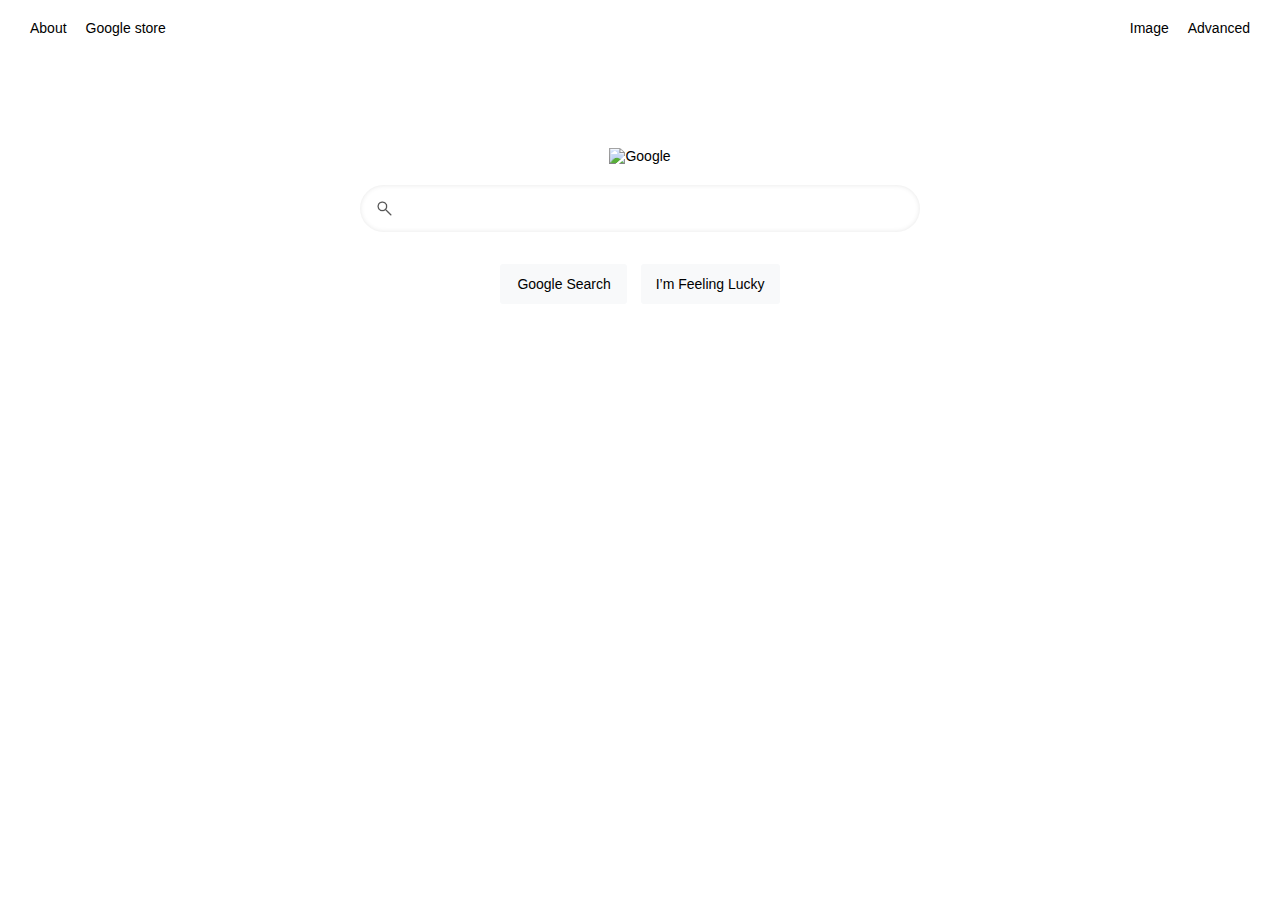
==== index.html @ 4a7ec35f "First commit first Page" ====
<!DOCTYPE html>
<html lang="en">    
    <head>
        <title>Google</title>
        <link rel="stylesheet" href="styles.css">

    </head>
    <body>
        <div id="FirstPart">
            <div id="about">
                <a href="//about.google/?fg=1&utm_source=google-FR&utm_medium=referral&utm_campaign=hp-header" id="T">About</a>
            </div>
            <div id="googleStore">
                <a href="https://store.google.com/fr/?utm_source=hp_header&utm_medium=google_ooo&utm_campaign=GS100042&hl=fr" id="T">Google store</a>
            </div>
      
            <div id="image">
                <a href="https://www.google.com/imghp?hl=fr&authuser=0&ogbl" id="T">Image</a>
            </div>
            <div id="advanced">
                <a href="..." id="T">Advanced</a>
            </div>
        </div>

        <div id="SecondPart">
            <img src="https://www.google.com/images/branding/googlelogo/1x/googlelogo_color_272x92dp.png" alt="Google" >
        </div>

        <div id="ThirdPart">
            <div class="search-container">
                <form action="https://www.google.com/search" method="GET">
                    <img src="loupe.png" alt="Rechercher" id="search-icon">
                    <div class="search-box">
                    <input type="text" name="q" class="input">
                    </div>
            </div>
        </div>
        
        <div id="FourthPart" >
            <div class="search-buttons">
                <input type="submit" value="Google Search" id="search-button1">
                <button type="reset" id="search-button2">I’m Feeling Lucky</button>
            </div>
        </div>
        </form>

       
    </body>
</html>
---- styles.css ----
body,
input,
button {
    font-size: 14px;
    font-family: Arial, sans-serif;
    color: var(--COEmY);
}

#FirstPart {
    display: flex;
    margin: auto auto 0 auto;
    padding: 12px;
}

#T {
    text-decoration: none;
    color: black;
}

#T:hover {
    text-decoration: none;
    color: black;
    cursor: pointer;
}

#about {
    padding-left: 10px;
    text-align: left;
    color: black;
}

#googleStore {
    text-decoration: none;
    padding-left: 19px;
    text-align: left;
    width: 700px;
    cursor: default;
}

#image {
    text-decoration: none;
    padding-right: 19px;
    text-align: right;
    width: 700px;
    color: black;
    cursor: default;
}

#advanced {
    text-decoration: none;
    padding-right: 10px;
    text-align: right;
    color: black;
    cursor: default;
}


#SecondPart {
    text-align: center;
    padding-top: 100px;
}



#FourthPart {
    text-align: center;
    padding: 17px;
}

/* Conteneur du champ de recherche */
.search-container {
    display: flex;
    justify-content: center;
    margin-top: 1px;
    margin-bottom: 13px;
}

.search-box {
    width: 530px;
    height: 37px;
    padding: 10px 11px;
    font-size: 16px;
    font-family: Arial, sans-serif;
    border-radius: 1px;
    box-shadow: none;
    transition: box-shadow 0.2s ease-in-out, border-color 0.2s ease-in-out;
}

/* Effet au survol et au focus */
.search-box:hover {
    box-shadow: inset 0px 0px 5px rgba(180, 175, 175, 0.754);
}

.search-box {
    display: flex;
    align-items: center;
    border-radius: 25px;
    padding: 5px 15px;
    box-shadow: inset 0px 0px 5px rgba(0, 0, 0, 0.1);
    border: 2px;
    width: 530px;
    position: relative;
    background: transparent;
}

.search-box input {
    border: #ffffff;
    padding: 31px;
    font-size: 16px;
    background: transparent;
}

.input {
    align-items: right;
    width: 90%;
    border: none;
    outline: none;
    right: 20px;
    background: transparent;
    font-size: 16px;
}

#search-icon {
    padding: 0 25px 0;
    position: relative;
    width: 17px;
    right: 9px;
    top: 52%;
    cursor: pointer;

}

.search-buttons {
    padding-bottom: 20px;
    padding-top: 2px;
}


#search-button1 {
    padding: 11px 15px 11px 16px;
    margin-right: 10px;
    border: 0.5px solid transparent;
    cursor: pointer;
    background-color: #F8F9FA;
    border-radius: 3px;
}

#search-button2 {
    border-radius: 3px;
    padding: 11px 14px;
    border: 0.5px solid transparent;
    cursor: pointer;
    background-color: #F8F9FA;
}

#search-button1:hover,
#search-button2:hover {
    border-color: rgba(172, 168, 168, 0.729);
}
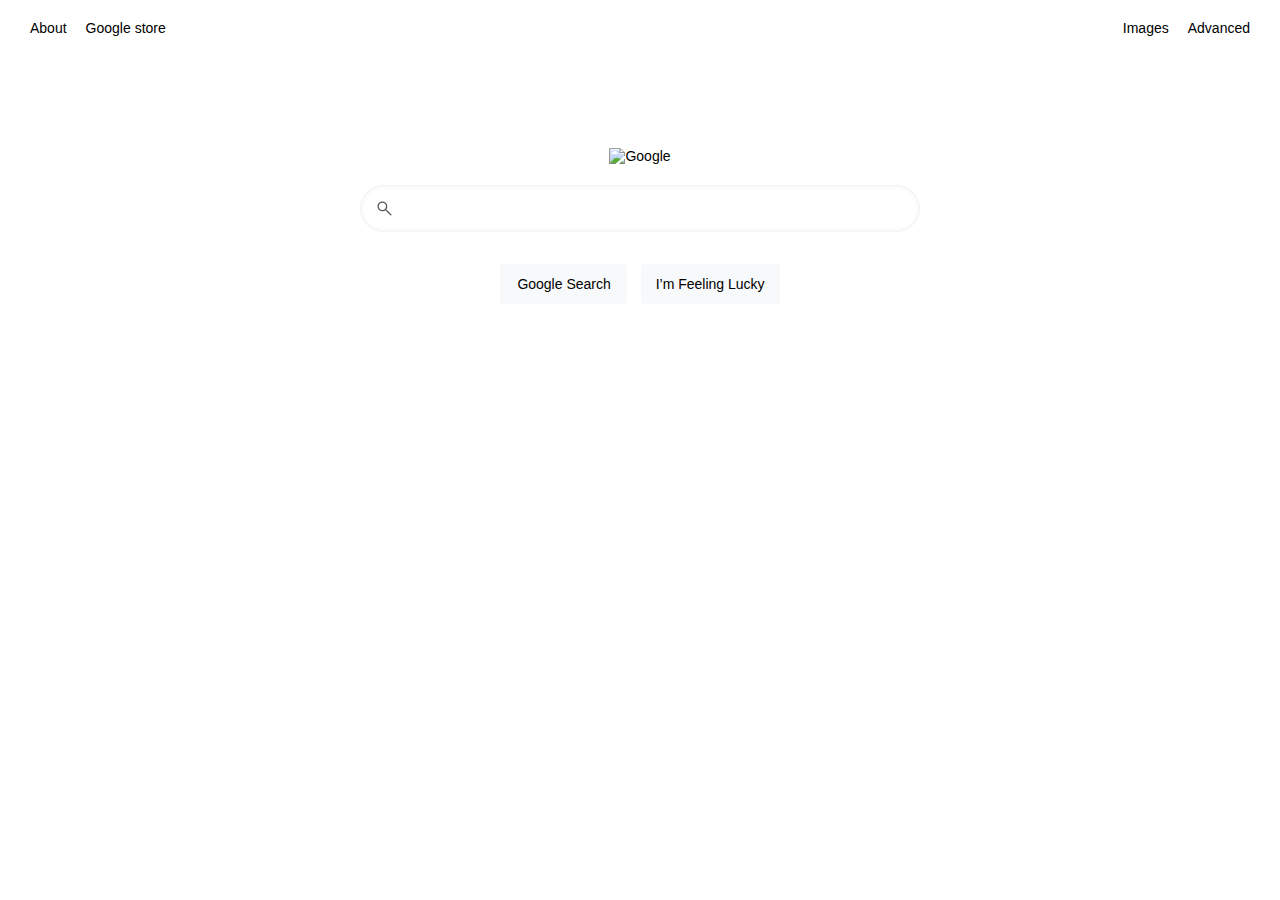
==== commit 393394f4: "Edit index.html file" ====
--- a/index.html
+++ b/index.html
@@ -15,7 +15,7 @@
             </div>
       
             <div id="image">
-                <a href="https://www.google.com/imghp?hl=fr&authuser=0&ogbl" id="T">Image</a>
+                <a href="https://www.google.com/imghp?hl=fr&authuser=0&ogbl" id="T">Images </a>
             </div>
             <div id="advanced">
                 <a href="..." id="T">Advanced</a>
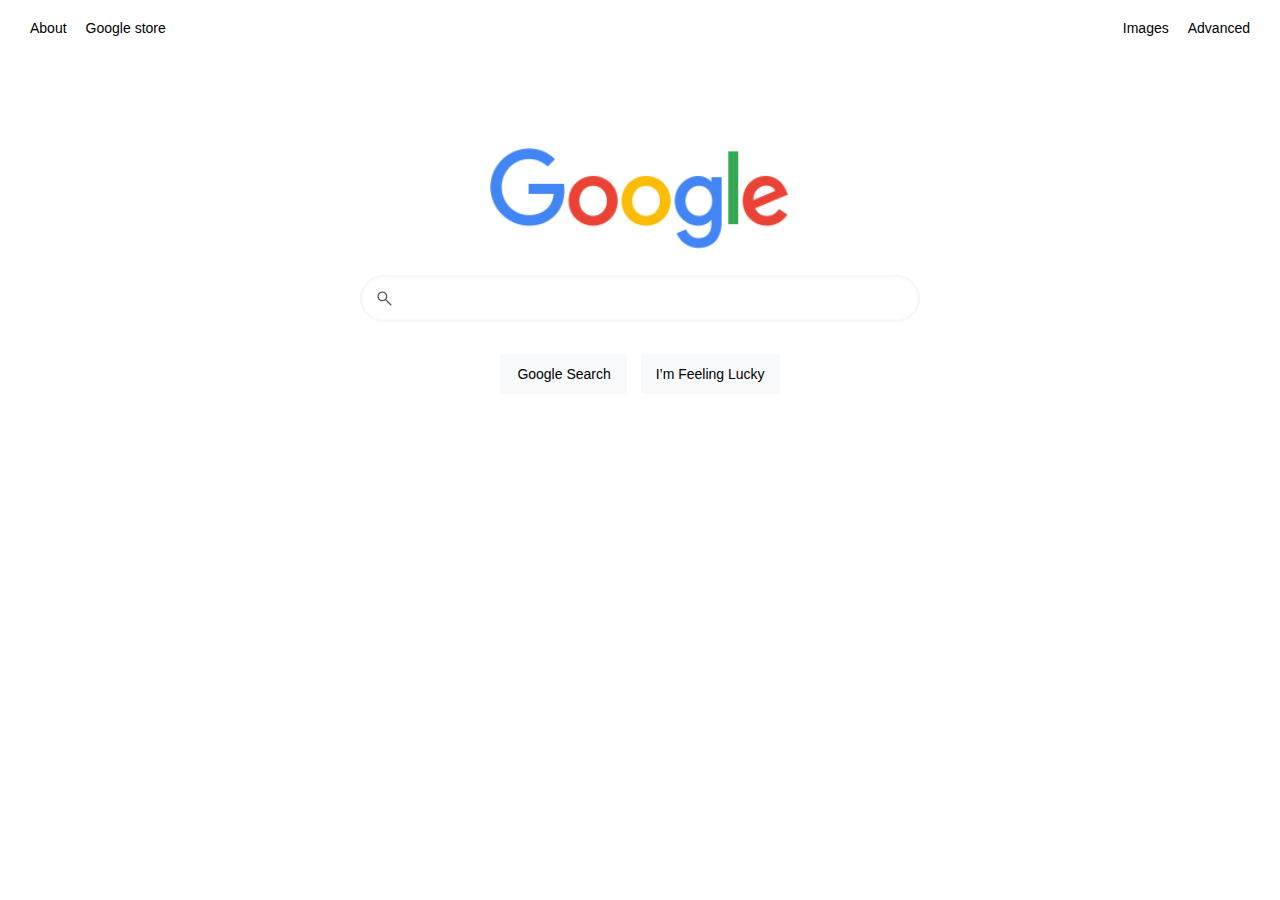
==== commit bac645e6: "Image and Advanced search added" ====
--- a/index.html
+++ b/index.html
@@ -3,7 +3,6 @@
     <head>
         <title>Google</title>
         <link rel="stylesheet" href="styles.css">
-
     </head>
     <body>
         <div id="FirstPart">
@@ -15,15 +14,15 @@
             </div>
       
             <div id="image">
-                <a href="https://www.google.com/imghp?hl=fr&authuser=0&ogbl" id="T">Images </a>
+                <a href="image.html" id="T">Images</a>
             </div>
             <div id="advanced">
-                <a href="..." id="T">Advanced</a>
+                <a href="advanced.html" id="T">Advanced</a>
             </div>
         </div>
 
         <div id="SecondPart">
-            <img src="https://www.google.com/images/branding/googlelogo/1x/googlelogo_color_272x92dp.png" alt="Google" >
+            <img src="googlelogo.png" alt="Google" style="width: 300px; height: 102.75px;">
         </div>
 
         <div id="ThirdPart">
--- a/styles.css
+++ b/styles.css
@@ -5,13 +5,11 @@
     font-family: Arial, sans-serif;
     color: var(--COEmY);
 }
-
 #FirstPart {
     display: flex;
     margin: auto auto 0 auto;
     padding: 12px;
 }
-
 #T {
     text-decoration: none;
     color: black;
@@ -59,7 +57,6 @@
     text-align: center;
     padding-top: 100px;
 }
-
 
 
 #FourthPart {
